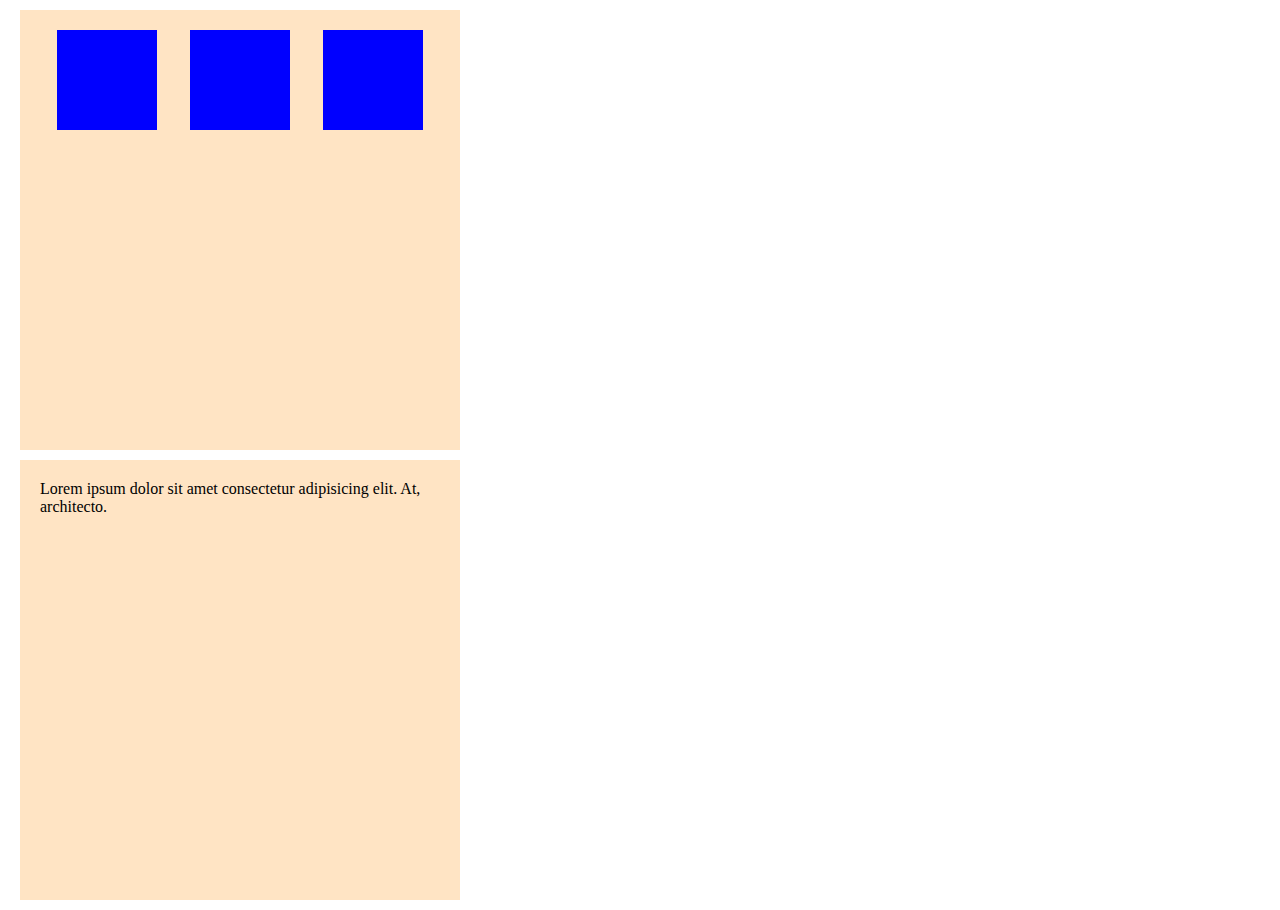
==== css/index.html @ 859da217 "css flex" ====
<!DOCTYPE html>
<html lang="en">
	<head>
		<meta charset="UTF-8" />
		<meta
			name="viewport"
			content="width=device-width, initial-scale=1.0"
		/>
		<link
			rel="stylesheet"
			href="style.css"
		/>
		<title>Document</title>
	</head>
	<body>
		<div class="box">
			<div class="small-box"></div>
			<div class="small-box"></div>
			<div class="small-box"></div>
		</div>
		<div class="box">
			Lorem ipsum dolor sit amet consectetur adipisicing elit. At, architecto.
		</div>
	</body>
</html>
---- css/style.css ----
body {
	margin: 0;
}
.box {
	width: 400px;
	height: 400px;
	background-color: bisque;
	/* margin-bottom: 20px;
	margin-left: 20px; */
	/* margin: 0px 0px 0px 0px;  */
	/* margin: 10px; */
	/* virsus-apacia, kaire-desine */
	/* margin - išorinė paraštė */
	margin: 10px 20px;
	/* padding - vidinė paraštė */
	padding: 20px;
	display: flex;
	/* Horizontalus pozicionavimas */
	/* start, center, end, space-between, space-around */
	justify-content: space-around;
	/* Vertikalus pozicionavimas */
	align-items: space-around;
}

.small-box {
	background-color: blue;
	width: 100px;
	height: 100px;
}
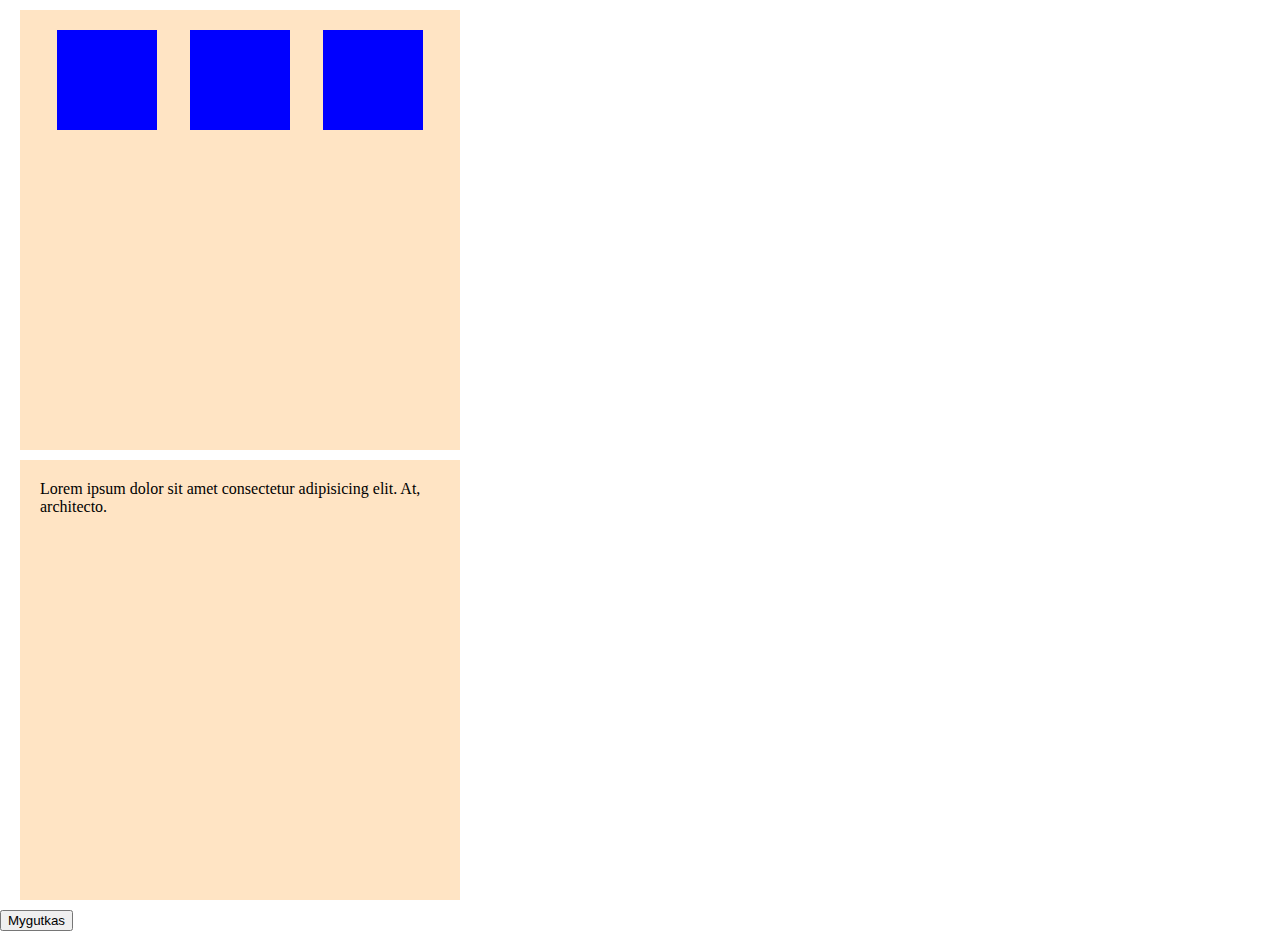
==== commit f664f641: "js" ====
--- a/css/index.html
+++ b/css/index.html
@@ -13,7 +13,10 @@
 		<title>Document</title>
 	</head>
 	<body>
-		<div class="box">
+		<div
+			class="box"
+			id="x"
+		>
 			<div class="small-box"></div>
 			<div class="small-box"></div>
 			<div class="small-box"></div>
@@ -21,5 +24,6 @@
 		<div class="box">
 			Lorem ipsum dolor sit amet consectetur adipisicing elit. At, architecto.
 		</div>
+		<button>Mygutkas</button>
 	</body>
 </html>
